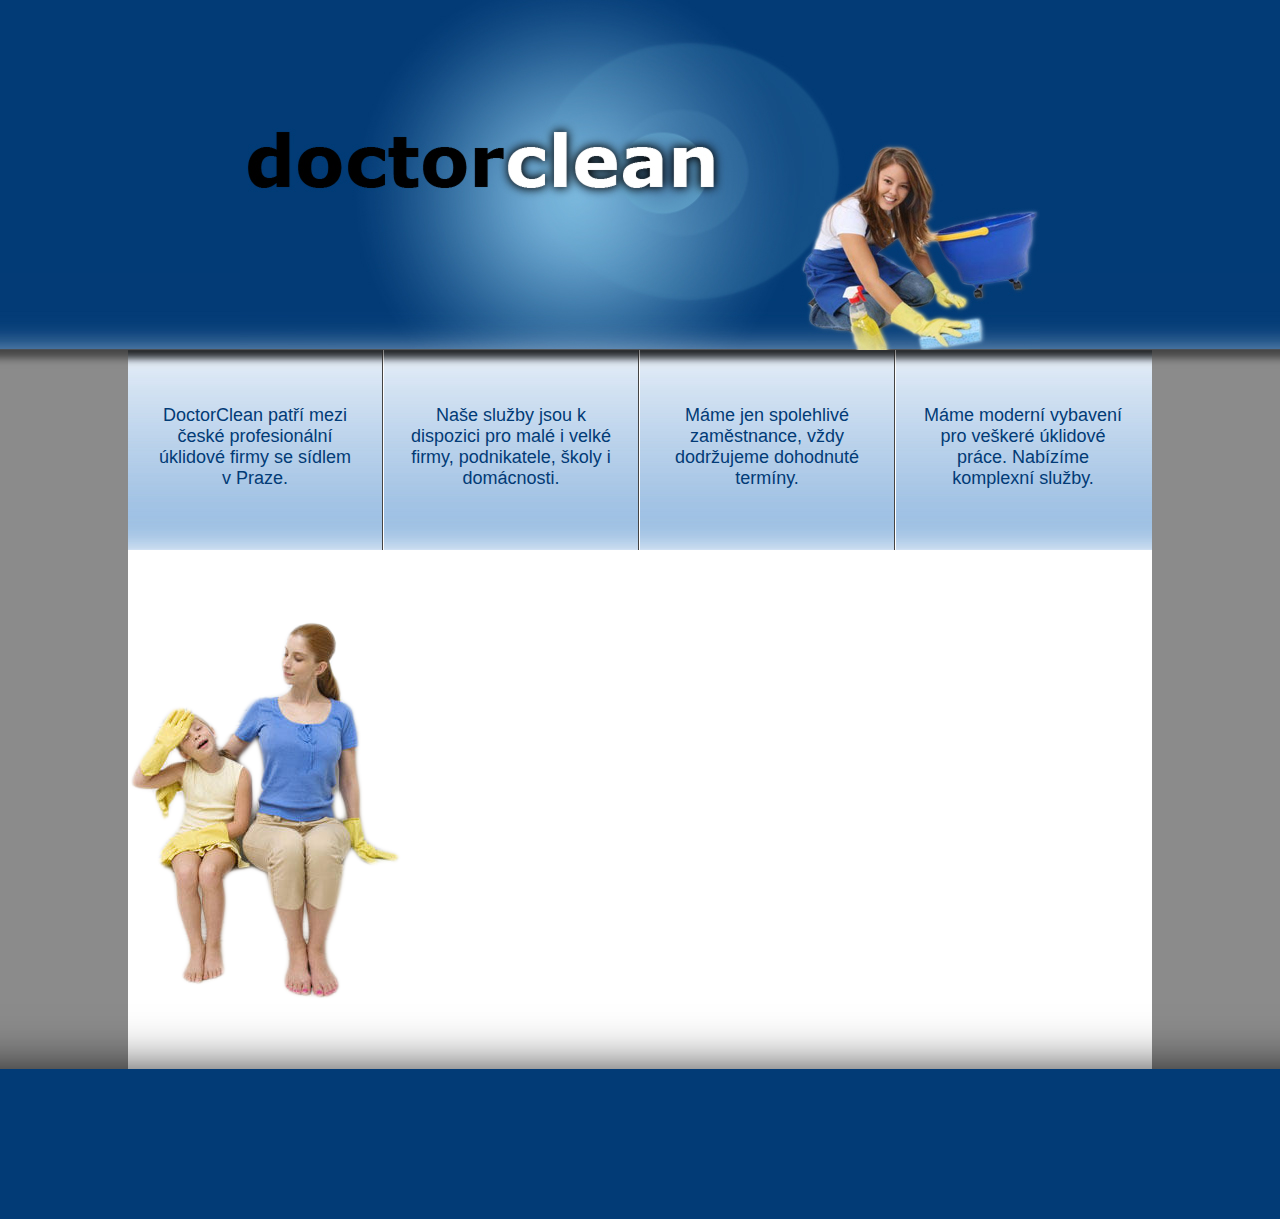
==== index.html @ 892574c0 "Add content image" ====
<!doctype html>
<html lang="cs">
    <head>
        <title>Doctor Clean</title>
        <meta http-equiv="Content-Type" content="text/html; charset=utf-8" />
	    <meta name="application-name" content="doctor-clean.cz" />
        <meta http-equiv="content-language" content="cs" />
        <meta http-equiv="cache-control" content="no-cache" />
        <meta http-equiv="pragma" content="no-cache" />
        <meta name="keywords" content="doctor, clean, čištění, koberce, stroje, auta, mytí, dezinfekce" />
        <meta name="description" content=" DoctorClean patří mezi české profesionální úklidové firmy se sídlem v Praze." />
        <link rel="stylesheet" href="css/main.css" type="text/css">
    </head>
    <body>
        <div class="header">
            <img class="logo" src="img/logo.jpg" />
        </div>
        <div class="top-shadow">
        </div>
        <div class="content">
            <div class="top-overlay">
                <div class="overlay-block">
                    DoctorClean patří mezi
                    české profesionální
                    úklidové firmy
                    se sídlem v Praze.
                </div>
                <div class="overlay-block">
                    Naše služby jsou k dispozici pro
                    malé i velké firmy,
                    podnikatele, školy
                     i domácnosti.
                </div>
                <div class="overlay-block">
                    Máme jen spolehlivé
                    zaměstnance, vždy
                    dodržujeme dohodnuté
                    termíny.
                </div>
                <div class="overlay-block">
                    Máme moderní vybavení pro veškeré úklidové práce. Nabízíme komplexní služby.
                </div>
                <div class="clear">
                </div>
            </div>
            
            <div class="document-content">
                <img class="content-image" src="img/content-1.png" />
            </div>
        </div>
        <div class="bottom-shadow">
            <div class="bottom-white">
            </div>
        </div>
        <div class="footer">
        </div>
    </body>
</html>
---- css/main.css ----
* { margin:0; padding: 0;}

img { border: 0; padding: 0; margin: 0;}

body {
    background-color: #8b8b8b;
    font-family: Arial, sans-serif;
}

.clear { clear: both; }

.header {
    width: 100%;
    height: 350px;
    background-color: #023b76;
    background-image: url('header-bottom.jpg');
    background-position: bottom;
    background-repeat: repeat-x;
}

.header .logo {
    display: block;
    margin: 0 auto;
}

.top-shadow {
    width: 100%;
    height: 20px;
    position: absolute;
    background-repeat: repeat-x;
    background-image: URL('top-shadow.png');
    z-index: 99;
    top: 350px;
}

.content {
    width: 1024px;
    min-height: 400px;
    margin: 0 auto;
    background-color: #fff;
    z-index: 1;
    position: relative;
}

.content .top-overlay {
    height: 200px;
    width: 100%;
    background-image: url('overlay-bg.jpg');
    background-repeat: repeat-x;
}

.content .top-overlay .overlay-block {
    float: left;
    width: 204px;
    height: 145px;
    border-left: 1px solid white;
    border-right: 1px solid #444;
    text-align: center;
    font-size: 18px;
    color: #023b76;
    display: inline-block;
    padding: 55px 25px 0 25px;
}

.content .top-overlay .overlay-block:first-child {
    border-left: none;
}
.content .top-overlay .overlay-block:nth-child(4) {
    border-right: none;
}

.content .document-content {
    padding-top: 70px;
}


.bottom-shadow {
    width: 100%;
    height: 65px;
    background-image: URL('bottom-shadow.png');
    z-index: 99;
}

.bottom-shadow .bottom-white {
    width: 1024px;
    margin: 0 auto;
    background-color: white;
    background-image: URL('bottom-shadow.png');
    background-repeat: repeat-x;
    background-position: bottom;
    height: 65px;
    z-index: 1;
}


.footer {
    width: 100%;
    height: 150px;
    background-color: #023b76;
}
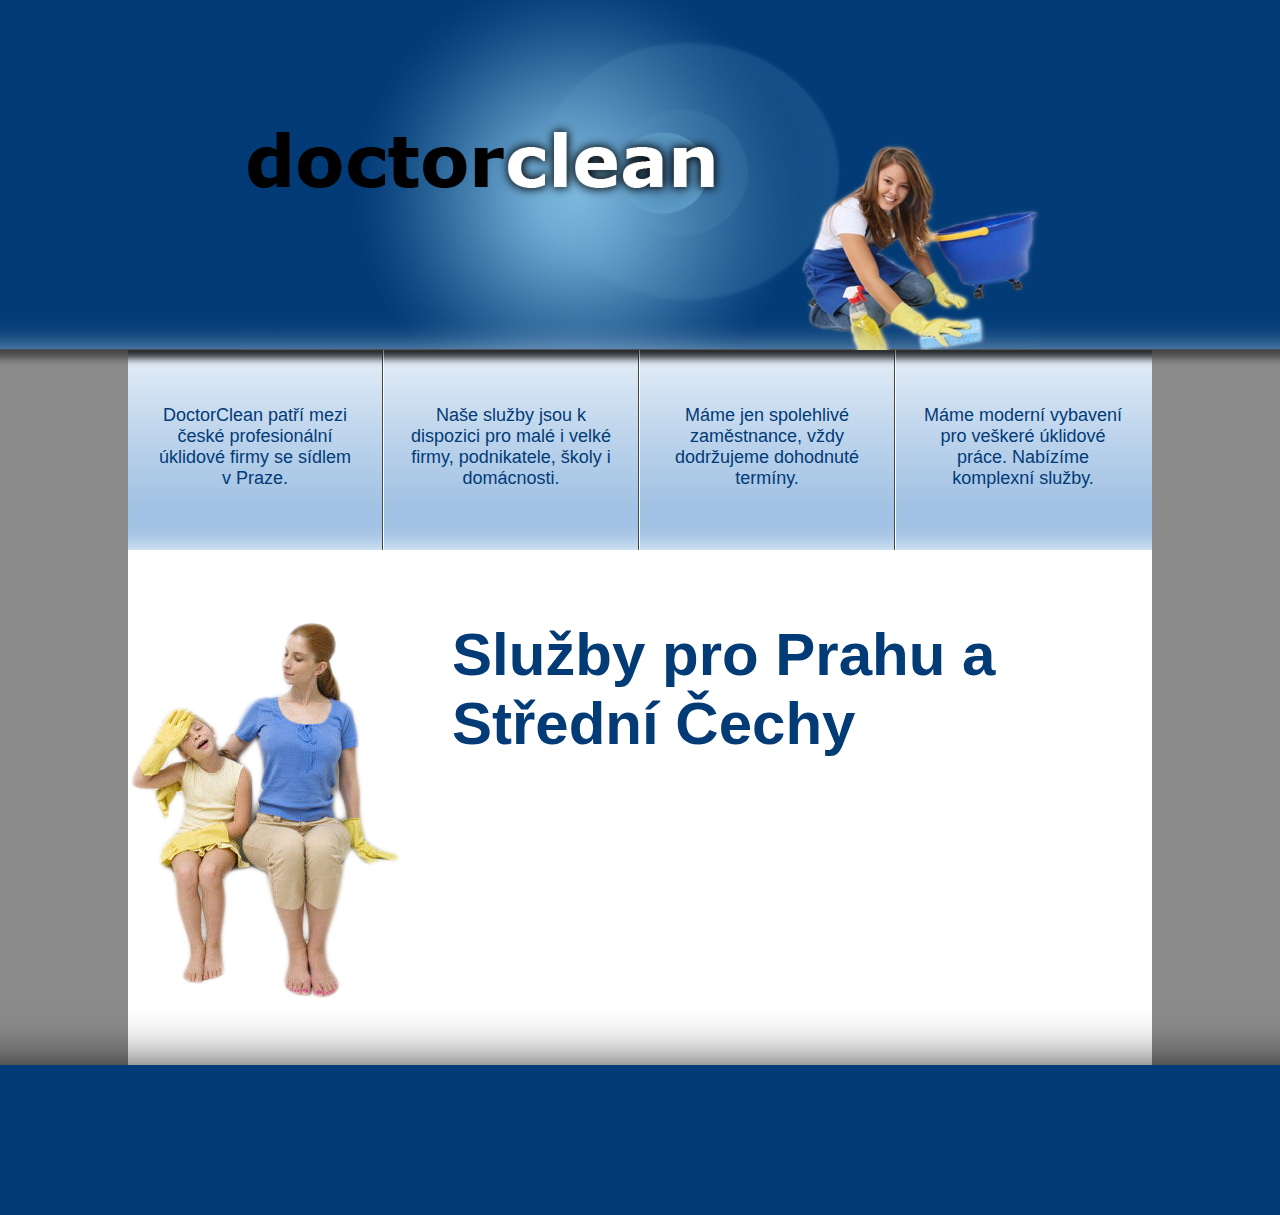
==== commit 5632b265: "Add main heading" ====
--- a/index.html
+++ b/index.html
@@ -46,6 +46,9 @@
             
             <div class="document-content">
                 <img class="content-image" src="img/content-1.png" />
+                <h1>Služby pro Prahu a Střední Čechy</h1>
+                <div class="clear">
+                </div>
             </div>
         </div>
         <div class="bottom-shadow">
--- a/css/main.css
+++ b/css/main.css
@@ -5,6 +5,11 @@
 body {
     background-color: #8b8b8b;
     font-family: Arial, sans-serif;
+}
+
+h1 {
+    font-size: 60px;
+    color: #023b76;
 }
 
 .clear { clear: both; }
@@ -73,6 +78,11 @@
     padding-top: 70px;
 }
 
+.content .document-content img.content-image {
+    float: left;
+    margin-right: 50px;
+}
+
 
 .bottom-shadow {
     width: 100%;
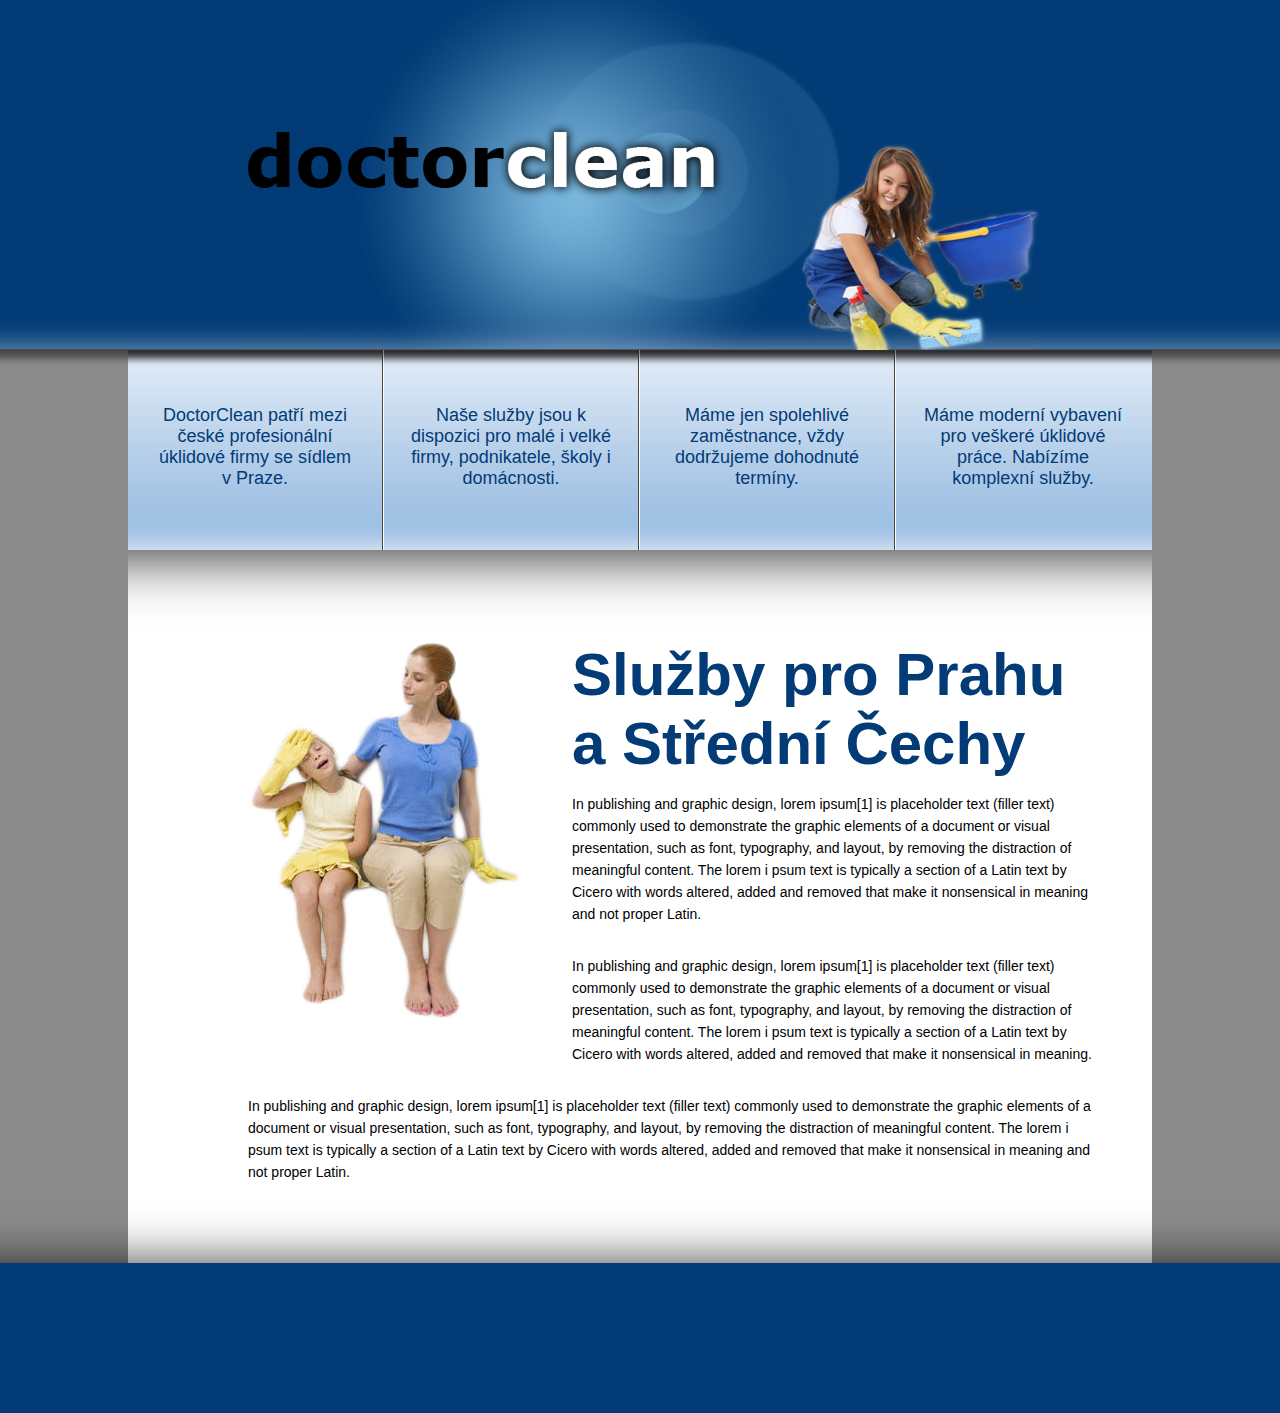
==== commit 73a025b4: "Add some content text" ====
--- a/index.html
+++ b/index.html
@@ -47,6 +47,29 @@
             <div class="document-content">
                 <img class="content-image" src="img/content-1.png" />
                 <h1>Služby pro Prahu a Střední Čechy</h1>
+                
+                <p>
+                    In publishing and graphic design, lorem ipsum[1] is placeholder text (filler text) commonly
+                    used to demonstrate the graphic elements of a document or visual presentation, such as font,
+                    typography, and layout, by removing the distraction of meaningful content. The lorem i
+                    psum text is typically a section of a Latin text by Cicero with words altered, added and
+                    removed that make it nonsensical in meaning and not proper Latin.
+                </p>
+                <p>
+                    In publishing and graphic design, lorem ipsum[1] is placeholder text (filler text) commonly
+                    used to demonstrate the graphic elements of a document or visual presentation, such as font,
+                    typography, and layout, by removing the distraction of meaningful content. The lorem i
+                    psum text is typically a section of a Latin text by Cicero with words altered, added and
+                    removed that make it nonsensical in meaning.
+                </p>
+                <p>
+                    In publishing and graphic design, lorem ipsum[1] is placeholder text (filler text) commonly
+                    used to demonstrate the graphic elements of a document or visual presentation, such as font,
+                    typography, and layout, by removing the distraction of meaningful content. The lorem i
+                    psum text is typically a section of a Latin text by Cicero with words altered, added and
+                    removed that make it nonsensical in meaning and not proper Latin.
+                </p>
+
                 <div class="clear">
                 </div>
             </div>
--- a/css/main.css
+++ b/css/main.css
@@ -5,11 +5,19 @@
 body {
     background-color: #8b8b8b;
     font-family: Arial, sans-serif;
+    color #222;
+    font-size: 14px;
 }
 
 h1 {
     font-size: 60px;
     color: #023b76;
+}
+
+p {
+    margin-top: 15px;
+    padding-bottom: 15px;
+    line-height: 22px;
 }
 
 .clear { clear: both; }
@@ -75,12 +83,16 @@
 }
 
 .content .document-content {
-    padding-top: 70px;
+    background-image: url('overlay-shadow.png');
+    background-repeat: repeat-x;
+    background-position: top;
+    padding: 90px 50px 0px 120px;
 }
 
 .content .document-content img.content-image {
     float: left;
     margin-right: 50px;
+    margin-bottom: 30px;
 }
 
 
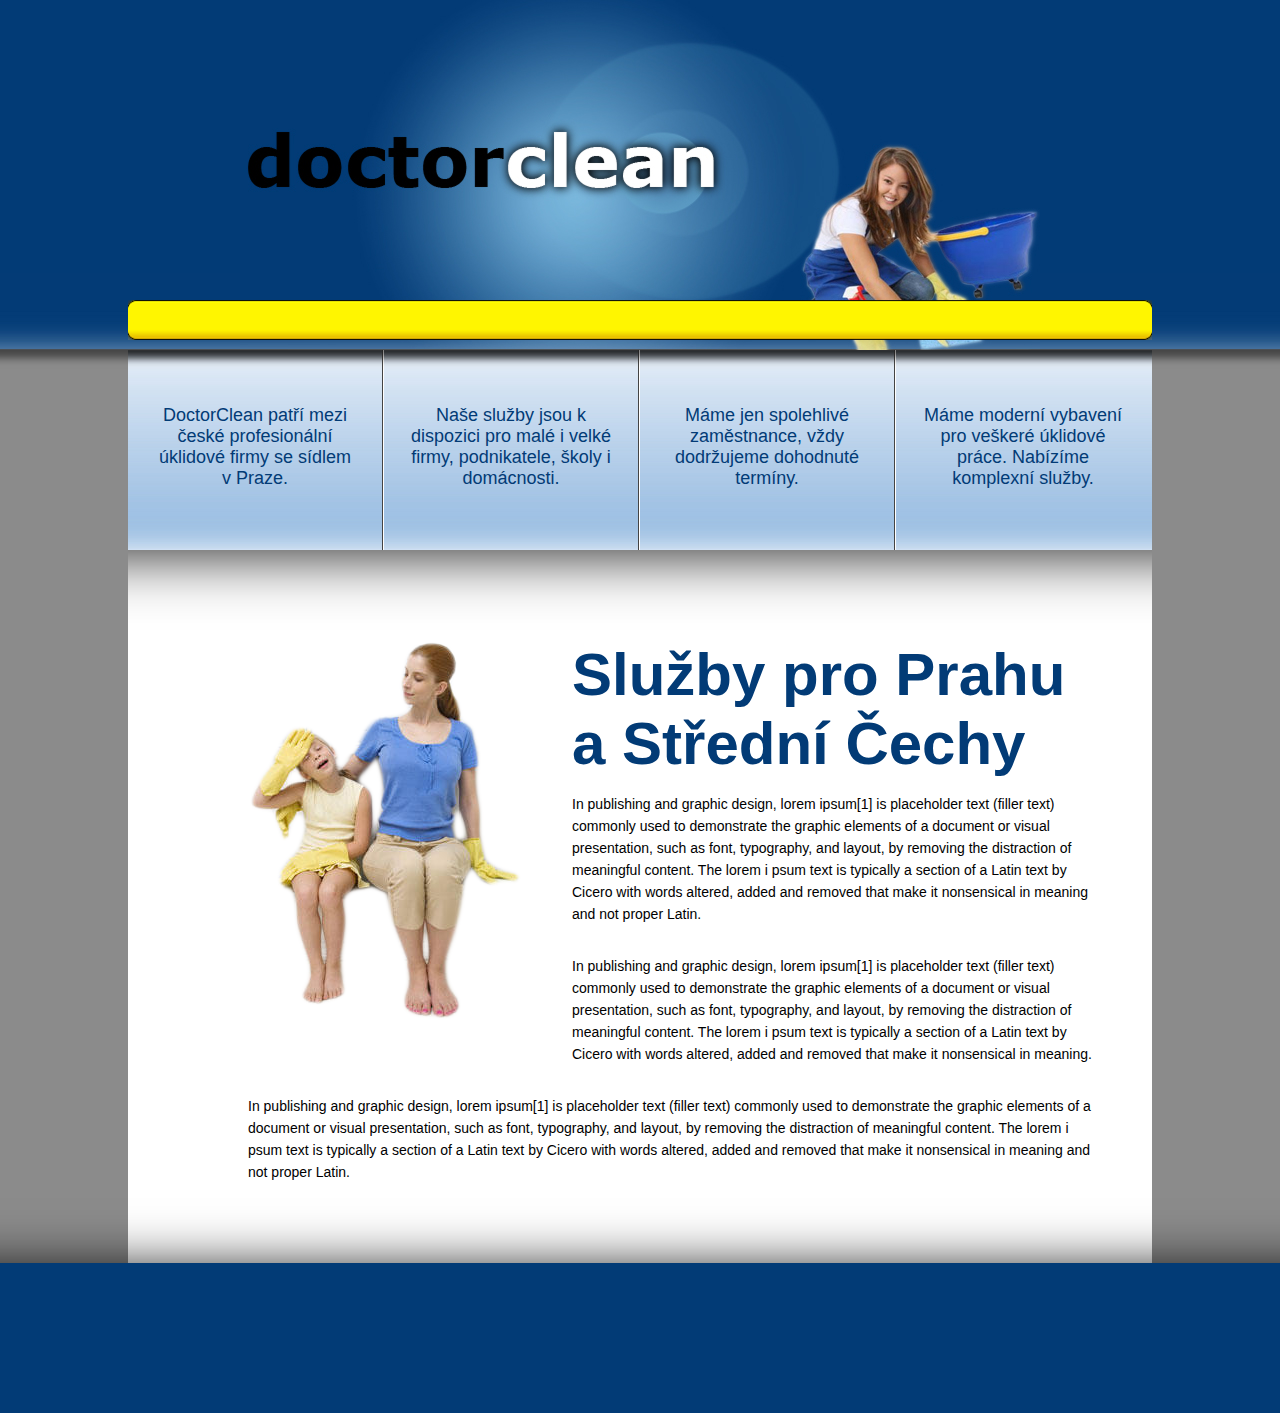
==== commit 91110799: "Add menu area" ====
--- a/index.html
+++ b/index.html
@@ -14,6 +14,18 @@
     <body>
         <div class="header">
             <img class="logo" src="img/logo.jpg" />
+            <div class="menu-area">
+                <div class="menu-wrapper">
+                    <div class="left-menu-end">
+                    </div>
+                    <div class="menu-body">
+                    </div>
+                    <div class="right-menu-end">
+                    </div>
+                    <div class="clear">
+                    </div>
+                </div>
+            </div>
         </div>
         <div class="top-shadow">
         </div>
--- a/css/main.css
+++ b/css/main.css
@@ -20,7 +20,10 @@
     line-height: 22px;
 }
 
-.clear { clear: both; }
+.clear {
+    float: none;
+    clear: both;
+}
 
 .header {
     width: 100%;
@@ -36,12 +39,44 @@
     margin: 0 auto;
 }
 
+.header .menu-area {
+    position: absolute;
+    top: 300px;
+    width: 100%;
+    height: 40px;
+   }
+   
+.header .menu-area .menu-wrapper {
+    width: 1024px;
+    margin: 0 auto;
+}
+
+.header .menu-area .menu-wrapper div { float: left; }
+
+.header .menu-area .left-menu-end {
+    width: 8px;
+    height: 40px;
+    background-image: url('left-menu-end.png');
+}
+
+.header .menu-area .menu-body {
+    width: 1008px;
+    height: 40px;
+    background-image: url('menu-body.png');
+}
+
+.header .menu-area .right-menu-end {
+    width: 8px;
+    height: 40px;
+    background-image: url('right-menu-end.png');
+}
+
 .top-shadow {
     width: 100%;
     height: 20px;
     position: absolute;
     background-repeat: repeat-x;
-    background-image: URL('top-shadow.png');
+    background-image: url('top-shadow.png');
     z-index: 99;
     top: 350px;
 }
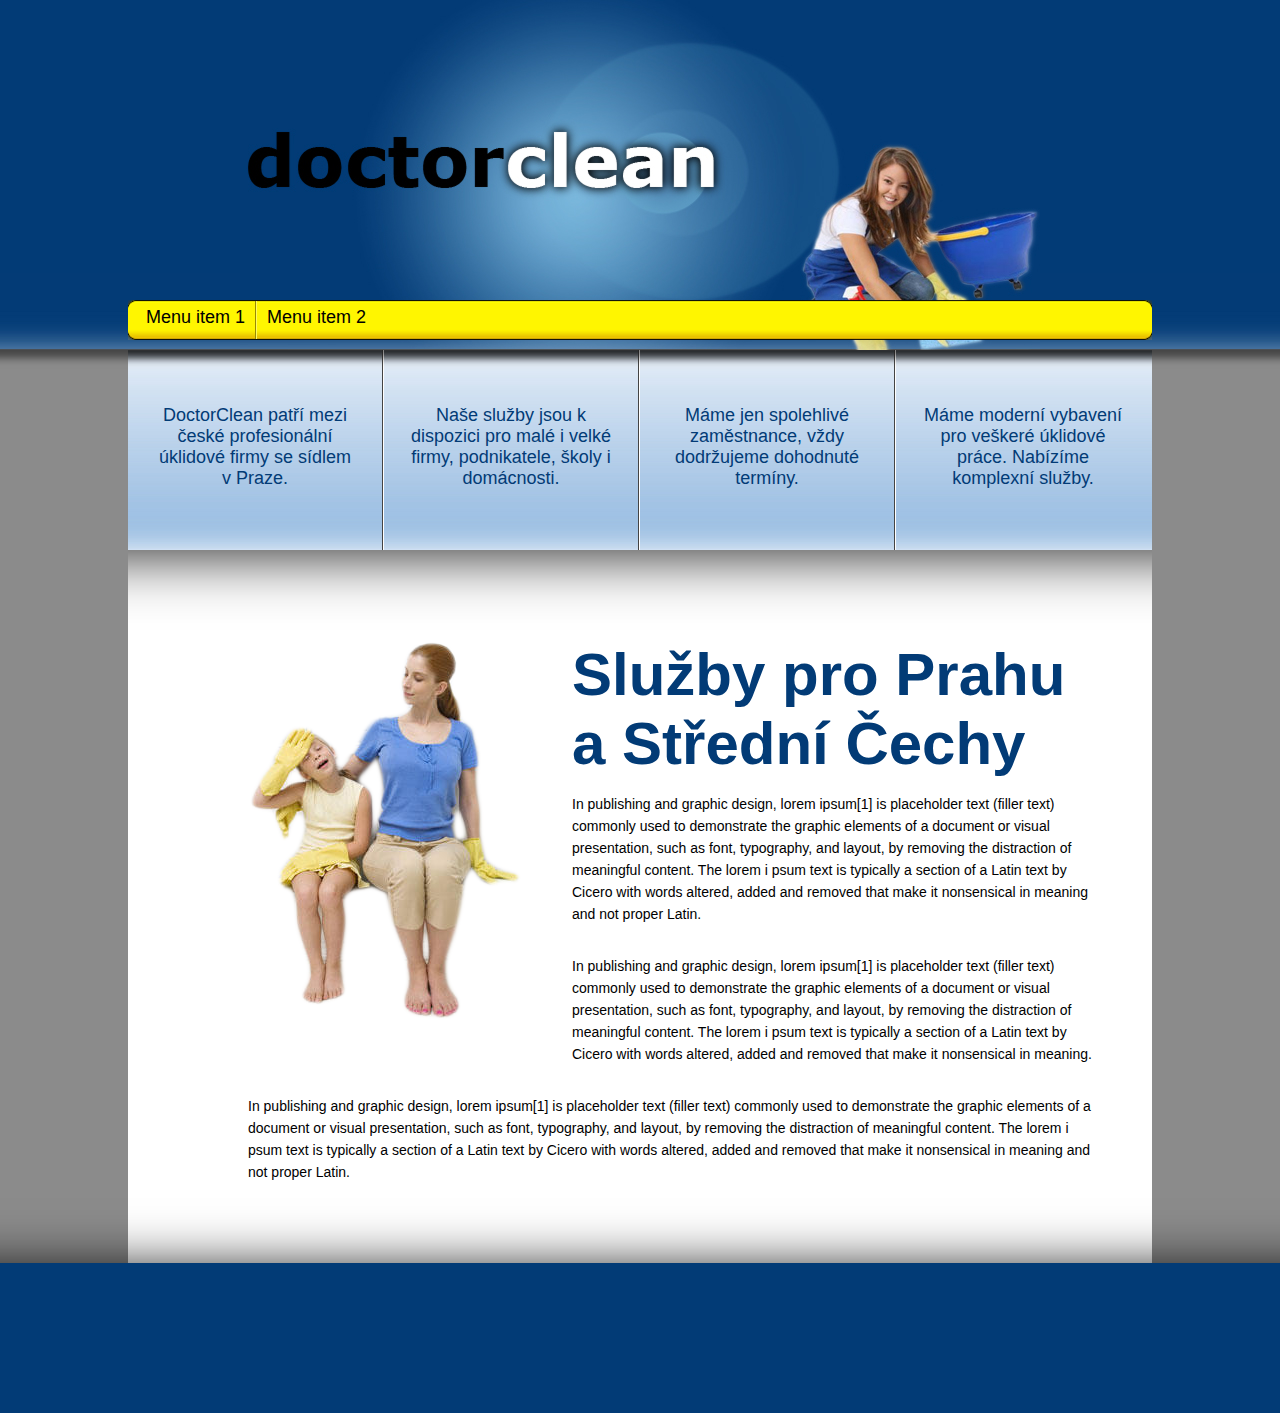
==== commit 2f1a0d04: "Add menu items" ====
--- a/index.html
+++ b/index.html
@@ -18,8 +18,12 @@
                 <div class="menu-wrapper">
                     <div class="left-menu-end">
                     </div>
-                    <div class="menu-body">
-                    </div>
+                    <menu>
+                        <li>Menu item 1</li>
+                        <li class="last">Menu item 2</li>
+                        <li class="clear">
+                        </li>
+                    </menu>
                     <div class="right-menu-end">
                     </div>
                     <div class="clear">
--- a/css/main.css
+++ b/css/main.css
@@ -51,21 +51,45 @@
     margin: 0 auto;
 }
 
-.header .menu-area .menu-wrapper div { float: left; }
+.header .menu-area .menu-wrapper div, menu { float: left; }
 
-.header .menu-area .left-menu-end {
+.header .menu-area .menu-wrapper .left-menu-end {
     width: 8px;
     height: 40px;
     background-image: url('left-menu-end.png');
 }
 
-.header .menu-area .menu-body {
+.header .menu-area .menu-wrapper menu {
     width: 1008px;
     height: 40px;
     background-image: url('menu-body.png');
 }
 
-.header .menu-area .right-menu-end {
+.header .menu-area .menu-wrapper menu li {
+    border-left: 1px solid #fffa5f;
+    border-right: 1px solid #988b00;
+    color: black;
+    padding: 6px 10px 0px 10px;
+    font-size: 18px;
+    list-style-type: none;
+    margin-top: 1px;
+    height: 32px;
+    float: left;
+}
+
+.header .menu-area .menu-wrapper menu li:first-child {
+    border-left: none;
+}
+
+.header .menu-area .menu-wrapper menu li.last {
+    border-right: none;
+}
+
+.header .menu-area .menu-wrapper menu li.clear {
+    border: none;
+}
+
+.header .menu-area .menu-wrapper .right-menu-end {
     width: 8px;
     height: 40px;
     background-image: url('right-menu-end.png');
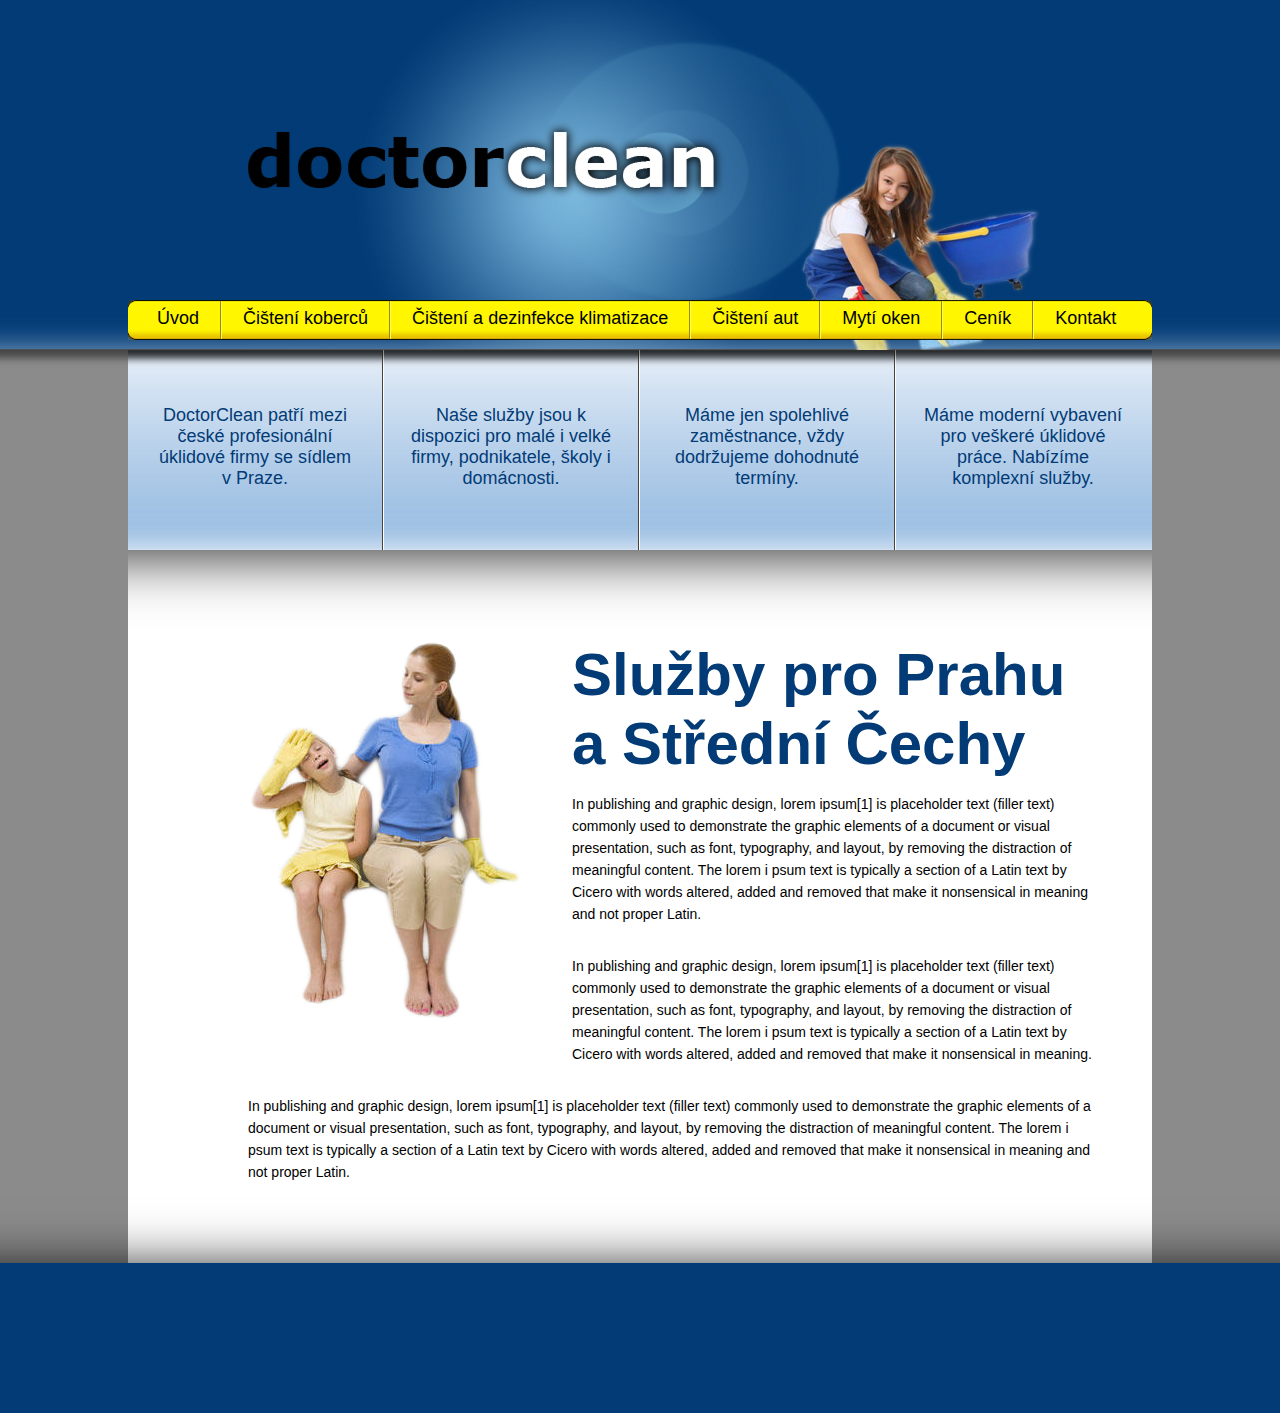
==== commit 5e9b97e3: "Add real menu" ====
--- a/index.html
+++ b/index.html
@@ -19,8 +19,13 @@
                     <div class="left-menu-end">
                     </div>
                     <menu>
-                        <li>Menu item 1</li>
-                        <li class="last">Menu item 2</li>
+                        <li><a href="#">Úvod</a></li>
+                        <li><a href="#">Čištení koberců</a></li>
+                        <li><a href="#">Čištení a dezinfekce klimatizace</a></li>
+                        <li><a href="#">Čištení aut</a></li>
+                        <li><a href="#">Mytí oken</a></li>
+                        <li><a href="#">Ceník</a></li>
+                        <li class="last"><a href="#">Kontakt</a></li>
                         <li class="clear">
                         </li>
                     </menu>
--- a/css/main.css
+++ b/css/main.css
@@ -69,11 +69,11 @@
     border-left: 1px solid #fffa5f;
     border-right: 1px solid #988b00;
     color: black;
-    padding: 6px 10px 0px 10px;
+    padding: 7px 21px;
     font-size: 18px;
     list-style-type: none;
     margin-top: 1px;
-    height: 32px;
+    height: 24px;
     float: left;
 }
 
@@ -83,6 +83,11 @@
 
 .header .menu-area .menu-wrapper menu li.last {
     border-right: none;
+}
+
+.header .menu-area .menu-wrapper menu li a {
+    color: black;
+    text-decoration: none;
 }
 
 .header .menu-area .menu-wrapper menu li.clear {
